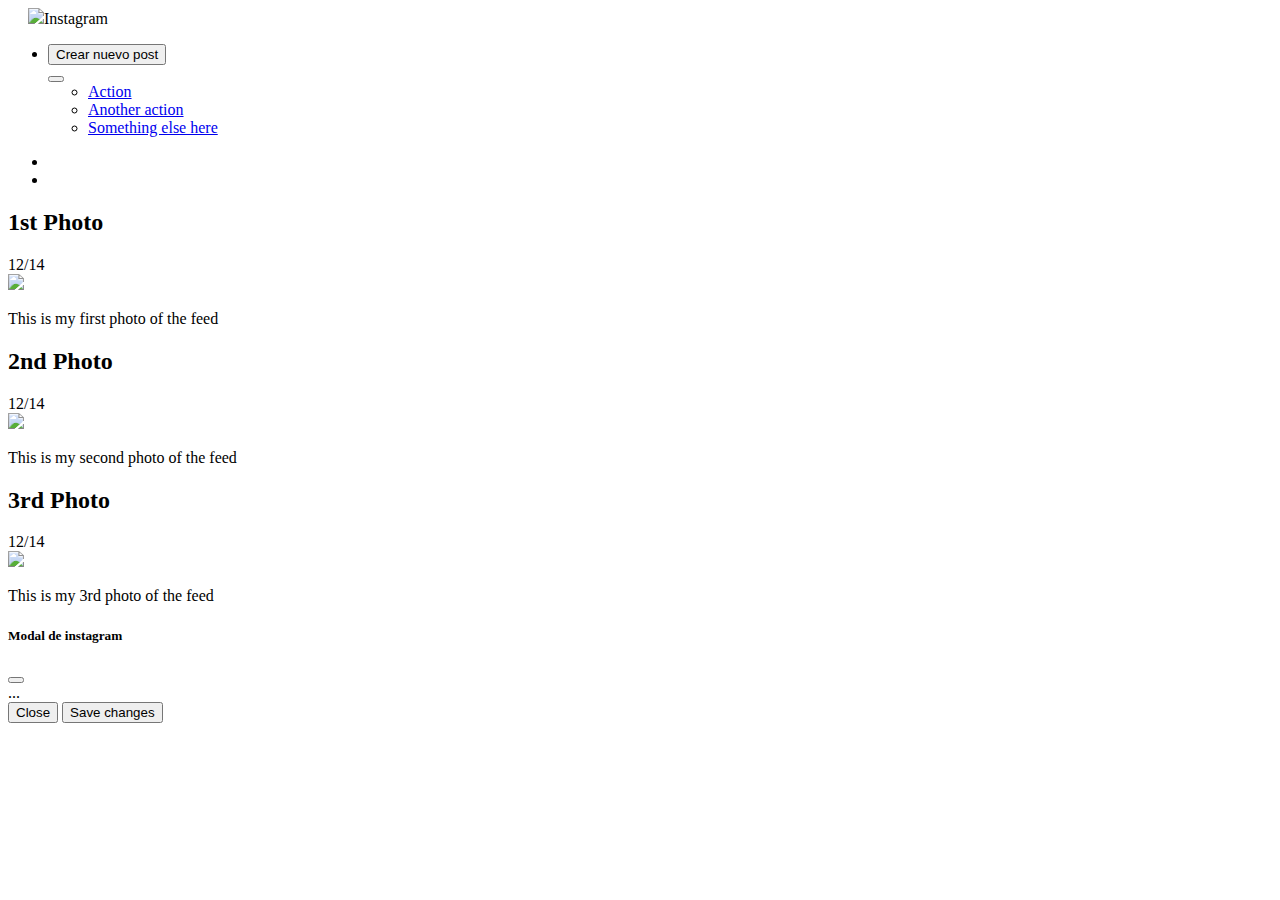
==== index2.html @ 039fa6cf "Add files via upload" ====
<!DOCTYPE html>
<html>
<head>
  <title>Instagram Photo Feed</title>
  <link href="https://cdn.jsdelivr.net/npm/bootstrap@5.2.0/dist/css/bootstrap.min.css" rel="stylesheet"
  integrity="sha384-gH2yIJqKdNHPEq0n4Mqa/HGKIhSkIHeL5AyhkYV8i59U5AR6csBvApHHNl/vI1Bx" crossorigin="anonymous">
  <!--fontawesome-->
  <link rel="stylesheet" href="https://use.fontawesome.com/releases/v5.0.13/css/all.css" 
  integrity="sha384-DNOHZ68U8hZfKXOrtjWvjxusGo9WQnrNx2sqG0tfsghAvtVlRW3tvkXWZh58N9jp" crossorigin="anonymous">
  <!--bootstrap.js-->
<script src="https://cdn.jsdelivr.net/npm/bootstrap@5.2.0/dist/js/bootstrap.bundle.min.js"
  integrity="sha384-A3rJD856KowSb7dwlZdYEkO39Gagi7vIsF0jrRAoQmDKKtQBHUuLZ9AsSv4jD4Xa"
  crossorigin="anonymous"></script>


  <link rel="stylesheet" type="text/css" href="styles.css">
</head>
<body>
  <div>
    <header>
        <header>
            <nav class="navbar bg-light">
                <div class="container-fluid">
                    <nav class="navbar bg-light  navbar-collapse justify-content-between">
                        <img src="https://cdn-icons-png.flaticon.com/512/87/87390.png" style="width: 50px; margin-left: 20px;">Instagram</a>
                  
                  
                        <ul class="nav nav-pills mx-auto mr-lg-5 pr-lg-5">
                            <li class="nav-item">
                        <!--modal button-->
                        <button type="button" class="btn btn-success" data-bs-toggle="modal" data-bs-target="#exampleModal" > Crear nuevo post
                          </button>
                    </li>
                    <!--dropdown-->
                    <div class="dropdown">
                        <button class="btn btn-secondary dropdown-toggle" type="button" id="dropdownMenuButton1" data-bs-toggle="dropdown" aria-expanded="false"><i class="fas fa-cog"></i>
                         
                        </button>
                        <ul class="dropdown-menu" aria-labelledby="dropdownMenuButton1">
                          <li><a class="dropdown-item" href="#">Action</a></li>
                          <li><a class="dropdown-item" href="#">Another action</a></li>
                          <li><a class="dropdown-item" href="#">Something else here</a></li>
                        </ul>
                      </div>
                </ul>
            </nav>
        </div>
        </header>
        <!--nav pills button-->
        <div class="pt-2">
            <ul class="nav nav-pills bg-light justify-content-center pt-2 mt-4">
                <li class="nav-item">
                    <a class="nav-link text-light bg-dark" href="index.html"><i class="fas fa-th"></i></a>
                </li>
                <li class="nav-item">
                    <a class="nav-link text-dark bg-light" href="index2.html"><i class="fas fa-square"></i></a>
                </li>
            </ul>
        </div
        <div></div>
          <div class="container">
            <div class="post">
              <div class="post-header">
                <div>
                <h2>1st Photo</h2>
                </div><div>
                <span>12/14</span>
                </div>
              </div>
              <div>
                 <img src="https://picsum.photos/500/400?random=1">
                 </div>
              <div>
                 <p>This is my first photo of the feed</p>
              </div>
            </div>
          </div>
          
          <div class="container">
            <div class="post">
              <div class="post-header">
                <div>
                <h2>2nd Photo</h2>
                </div><div>
                <span>12/14</span>
                </div>
              </div>
              <div>
                 <img src="https://picsum.photos/500/400?random=2">
                 </div>
              <div>
                 <p>This is my second photo of the feed</p>
              </div>
            </div>
          </div>
          <div class="container">
            <div class="post">
              <div class="post-header">
                <div>
                <h2>3rd Photo</h2>
                </div><div>
                <span>12/14</span>
                </div>
              </div>
              <div>
                 <img src="https://picsum.photos/500/400?random=3">
                 </div>
              <div>
                 <p>This is my 3rd photo of the feed </p>
              </div>
            </div>
          </div>
         <!--Modal Open-->
        <!-- Modal -->
<div class="modal fade" id="exampleModal" tabindex="-1" aria-labelledby="exampleModalLabel" aria-hidden="true">
    <div class="modal-dialog">
      <div class="modal-content">
        <div class="modal-header">
          <h5 class="modal-title" id="exampleModalLabel">Modal de instagram</h5>
          <button type="button" class="btn-close" data-bs-dismiss="modal" aria-label="Close"></button>
        </div>
        <div class="modal-body">
          ...
        </div>
        <div class="modal-footer">
          <button type="button" class="btn btn-secondary" data-bs-dismiss="modal">Close</button>
          <button type="button" class="btn btn-primary">Save changes</button>
        </div>
      </div>
    </div>
  </div>
  <!--end modal open-->

</body>
</html>
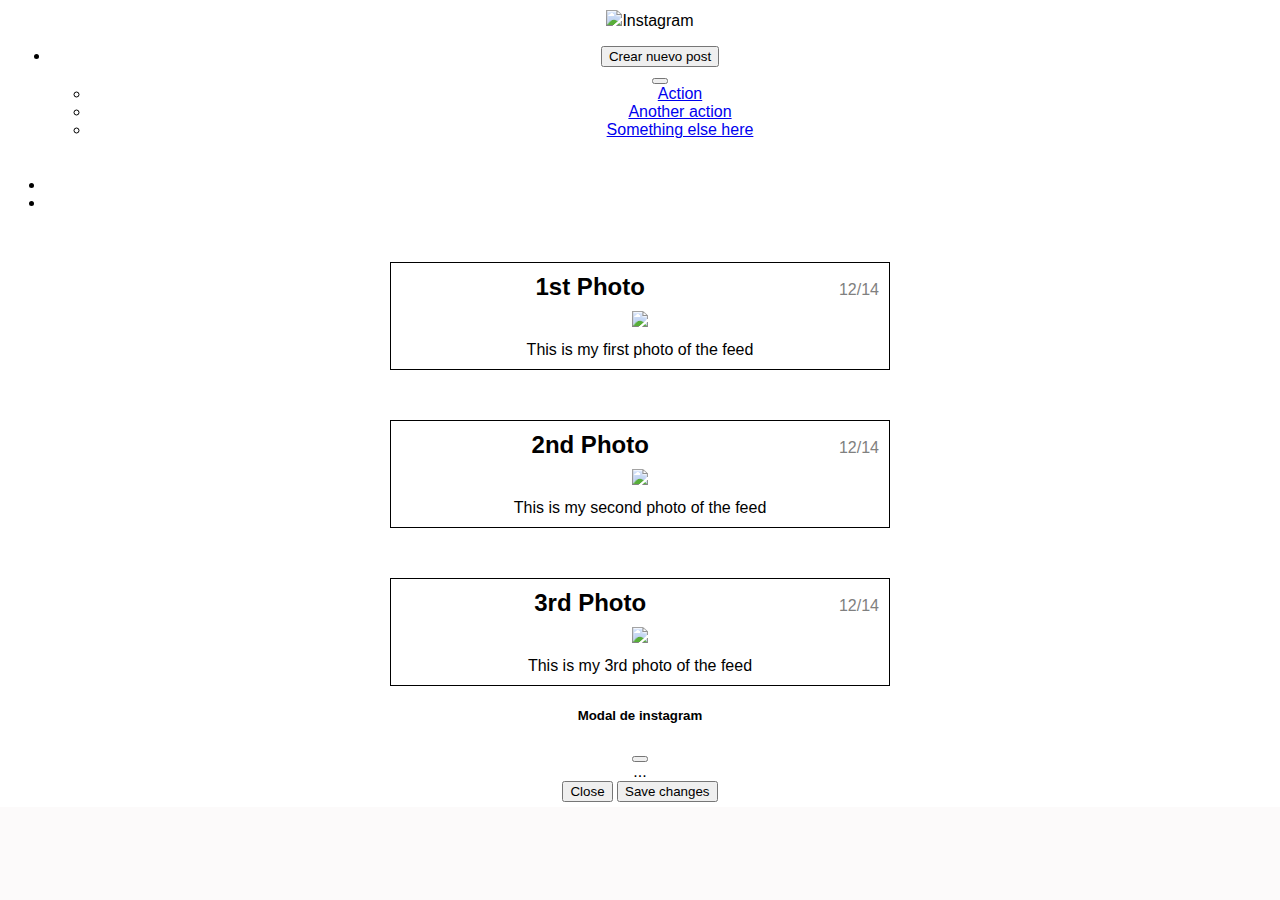
==== commit 6b745afb: "Add files via upload" ====
--- a/index2.html
+++ b/index2.html
@@ -56,9 +56,9 @@
                     <a class="nav-link text-dark bg-light" href="index2.html"><i class="fas fa-square"></i></a>
                 </li>
             </ul>
-        </div
-        <div></div>
-          <div class="container">
+          </div>
+       
+          <div class="container justify-content-center">
             <div class="post">
               <div class="post-header">
                 <div>
--- a/styles.css
+++ b/styles.css
@@ -0,0 +1,47 @@
+body{
+    background: rgb(252, 250, 250);
+    margin: 0;
+  font-family: arial;
+}
+div{
+    box-sizing: border-box;
+}
+header{
+    background: white;
+    padding: 5px;
+    text-align: center;
+}
+header h1{
+    margin: 0;
+}
+div.post{
+    background: white;
+    margin-top: 50px;
+    border: 1px solid black;
+}
+div.post img{
+    width: 100%;
+}
+div.post .post-header div:first-child{
+    display: inline-block;
+    width: 80%;
+}
+div.post .post-header div:last-child{
+    display: inline-block;
+    width: 20%;
+    padding: 10px;
+    text-align: right;
+    color: gray;
+}
+div.post h2, div.post p{
+    padding: 10px;
+    margin: 0;
+}
+div.container{
+   width: 500px;
+   margin: auto; 
+}
+
+.flex {
+   margin: auto 0;
+}